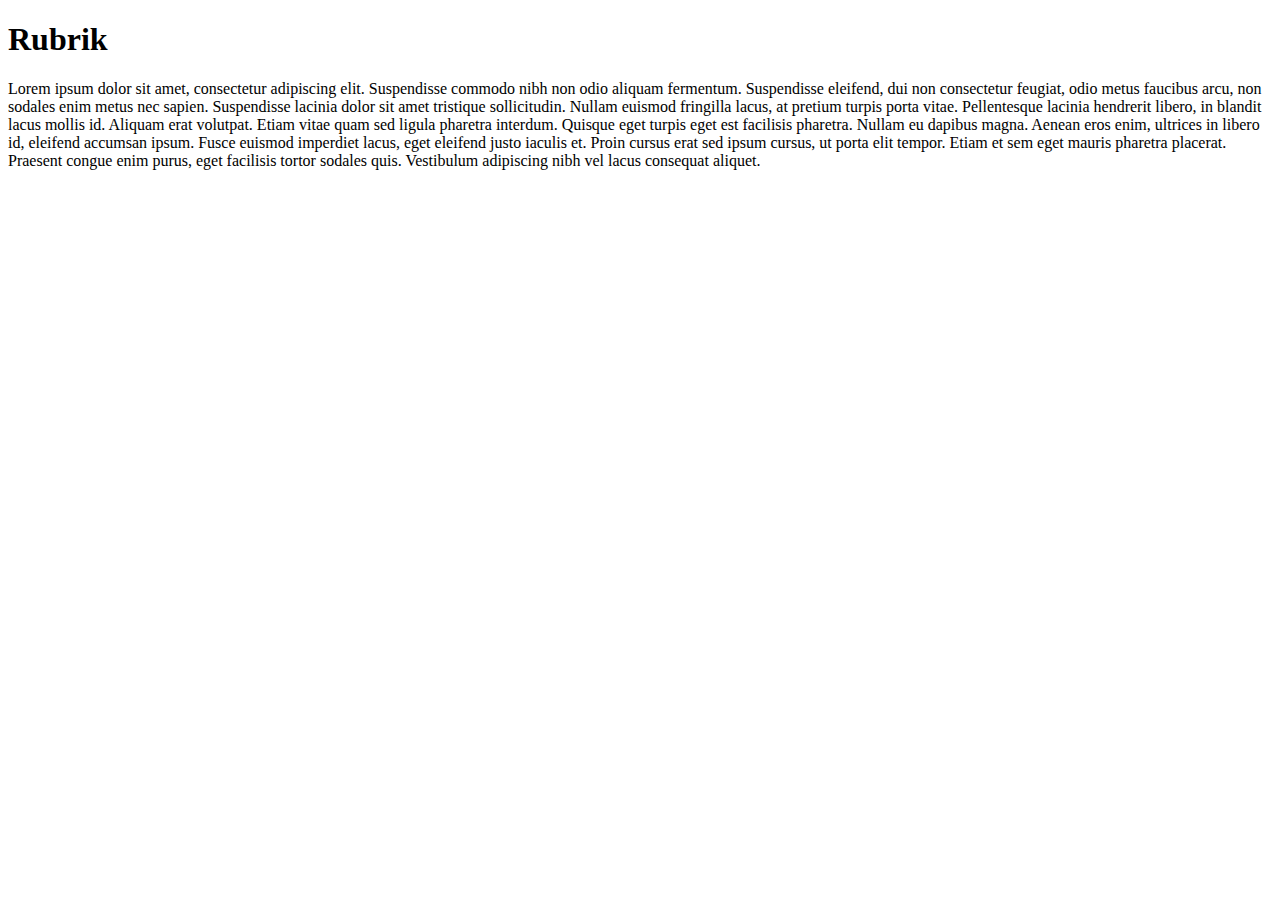
==== index.html @ 55fa5a99 "Initial" ====
<!doctype html>
<html lang="sv">
    <head>
        <meta charset="utf-8" />
        <title>Title</title>
        
    </head>
    <body>
        <h1>Rubrik</h1>
        <p>Lorem ipsum dolor sit amet, consectetur adipiscing elit. Suspendisse commodo nibh non odio aliquam fermentum. Suspendisse eleifend, dui non consectetur feugiat, odio metus faucibus arcu, non sodales enim metus nec sapien. Suspendisse lacinia dolor sit amet tristique sollicitudin. Nullam euismod fringilla lacus, at pretium turpis porta vitae. Pellentesque lacinia hendrerit libero, in blandit lacus mollis id. Aliquam erat volutpat. Etiam vitae quam sed ligula pharetra interdum. Quisque eget turpis eget est facilisis pharetra. Nullam eu dapibus magna. Aenean eros enim, ultrices in libero id, eleifend accumsan ipsum. Fusce euismod imperdiet lacus, eget eleifend justo iaculis et. Proin cursus erat sed ipsum cursus, ut porta elit tempor. Etiam et sem eget mauris pharetra placerat. Praesent congue enim purus, eget facilisis tortor sodales quis. Vestibulum adipiscing nibh vel lacus consequat aliquet.</p>
       
        
    </body>
</html>
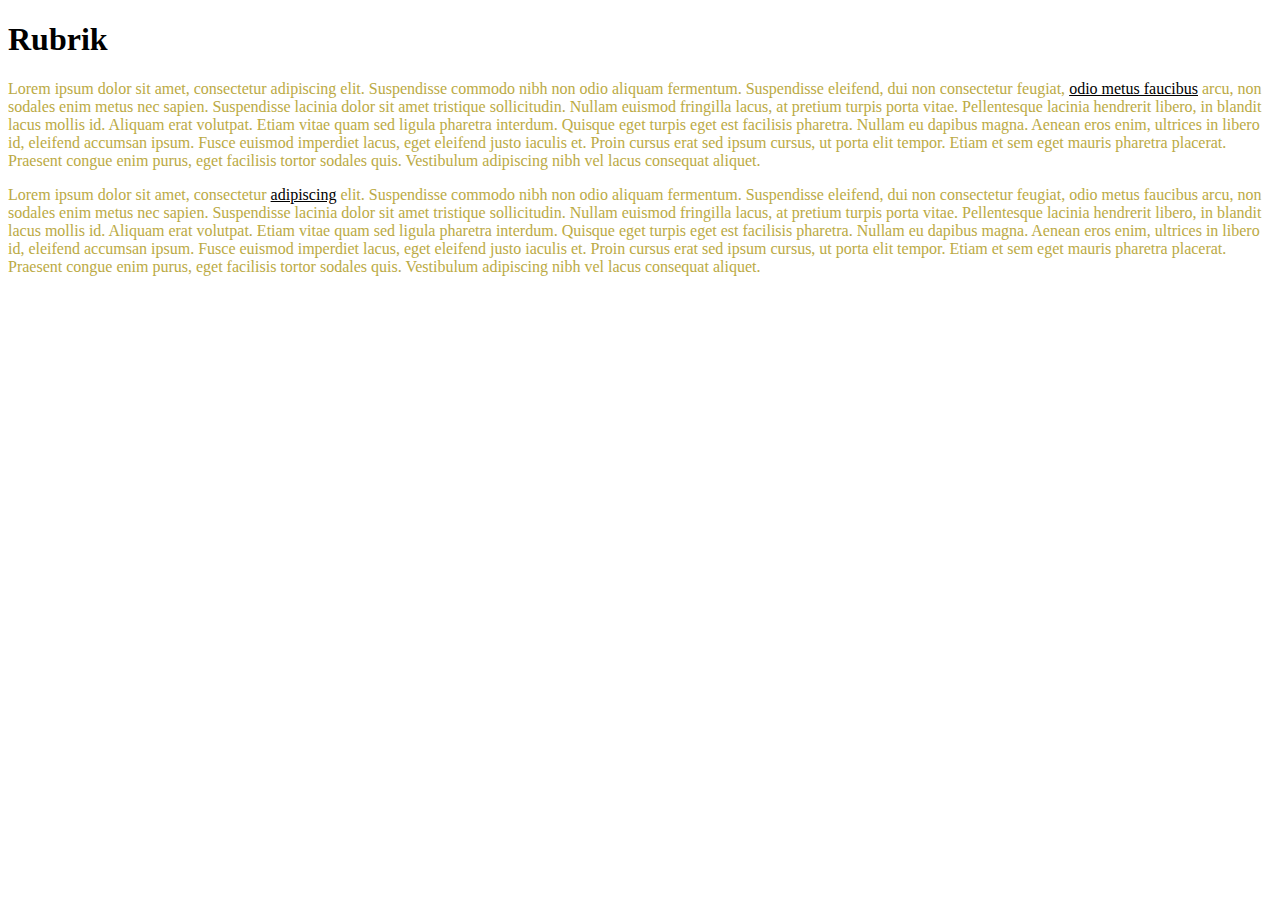
==== commit 0b9576c2: "Förändringar" ====
--- a/index.html
+++ b/index.html
@@ -3,12 +3,12 @@
     <head>
         <meta charset="utf-8" />
         <title>Title</title>
-        
+        <link rel="stylesheet" href="styles/basic.css" />
     </head>
     <body>
         <h1>Rubrik</h1>
-        <p>Lorem ipsum dolor sit amet, consectetur adipiscing elit. Suspendisse commodo nibh non odio aliquam fermentum. Suspendisse eleifend, dui non consectetur feugiat, odio metus faucibus arcu, non sodales enim metus nec sapien. Suspendisse lacinia dolor sit amet tristique sollicitudin. Nullam euismod fringilla lacus, at pretium turpis porta vitae. Pellentesque lacinia hendrerit libero, in blandit lacus mollis id. Aliquam erat volutpat. Etiam vitae quam sed ligula pharetra interdum. Quisque eget turpis eget est facilisis pharetra. Nullam eu dapibus magna. Aenean eros enim, ultrices in libero id, eleifend accumsan ipsum. Fusce euismod imperdiet lacus, eget eleifend justo iaculis et. Proin cursus erat sed ipsum cursus, ut porta elit tempor. Etiam et sem eget mauris pharetra placerat. Praesent congue enim purus, eget facilisis tortor sodales quis. Vestibulum adipiscing nibh vel lacus consequat aliquet.</p>
-       
+        <p>Lorem ipsum dolor sit amet, consectetur adipiscing elit. Suspendisse commodo nibh non odio aliquam fermentum. Suspendisse eleifend, dui non consectetur feugiat, <a href="#">odio metus faucibus</a> arcu, non sodales enim metus nec sapien. Suspendisse lacinia dolor sit amet tristique sollicitudin. Nullam euismod fringilla lacus, at pretium turpis porta vitae. Pellentesque lacinia hendrerit libero, in blandit lacus mollis id. Aliquam erat volutpat. Etiam vitae quam sed ligula pharetra interdum. Quisque eget turpis eget est facilisis pharetra. Nullam eu dapibus magna. Aenean eros enim, ultrices in libero id, eleifend accumsan ipsum. Fusce euismod imperdiet lacus, eget eleifend justo iaculis et. Proin cursus erat sed ipsum cursus, ut porta elit tempor. Etiam et sem eget mauris pharetra placerat. Praesent congue enim purus, eget facilisis tortor sodales quis. Vestibulum adipiscing nibh vel lacus consequat aliquet.</p>
+        <p>Lorem ipsum dolor sit amet, consectetur <a href="http://www.sunet.se">adipiscing</a> elit. Suspendisse commodo nibh non odio aliquam fermentum. Suspendisse eleifend, dui non consectetur feugiat, odio metus faucibus arcu, non sodales enim metus nec sapien. Suspendisse lacinia dolor sit amet tristique sollicitudin. Nullam euismod fringilla lacus, at pretium turpis porta vitae. Pellentesque lacinia hendrerit libero, in blandit lacus mollis id. Aliquam erat volutpat. Etiam vitae quam sed ligula pharetra interdum. Quisque eget turpis eget est facilisis pharetra. Nullam eu dapibus magna. Aenean eros enim, ultrices in libero id, eleifend accumsan ipsum. Fusce euismod imperdiet lacus, eget eleifend justo iaculis et. Proin cursus erat sed ipsum cursus, ut porta elit tempor. Etiam et sem eget mauris pharetra placerat. Praesent congue enim purus, eget facilisis tortor sodales quis. Vestibulum adipiscing nibh vel lacus consequat aliquet.</p>
         
     </body>
 </html>--- a/styles/basic.css
+++ b/styles/basic.css
@@ -0,0 +1,7 @@
+p {color: #ba4;}
+
+a:link    { color: black; }
+a:visited { color: yellow; }
+a:focus   { color: green; }
+a:hover   { color: orange; }
+a:active  { color: silver; }
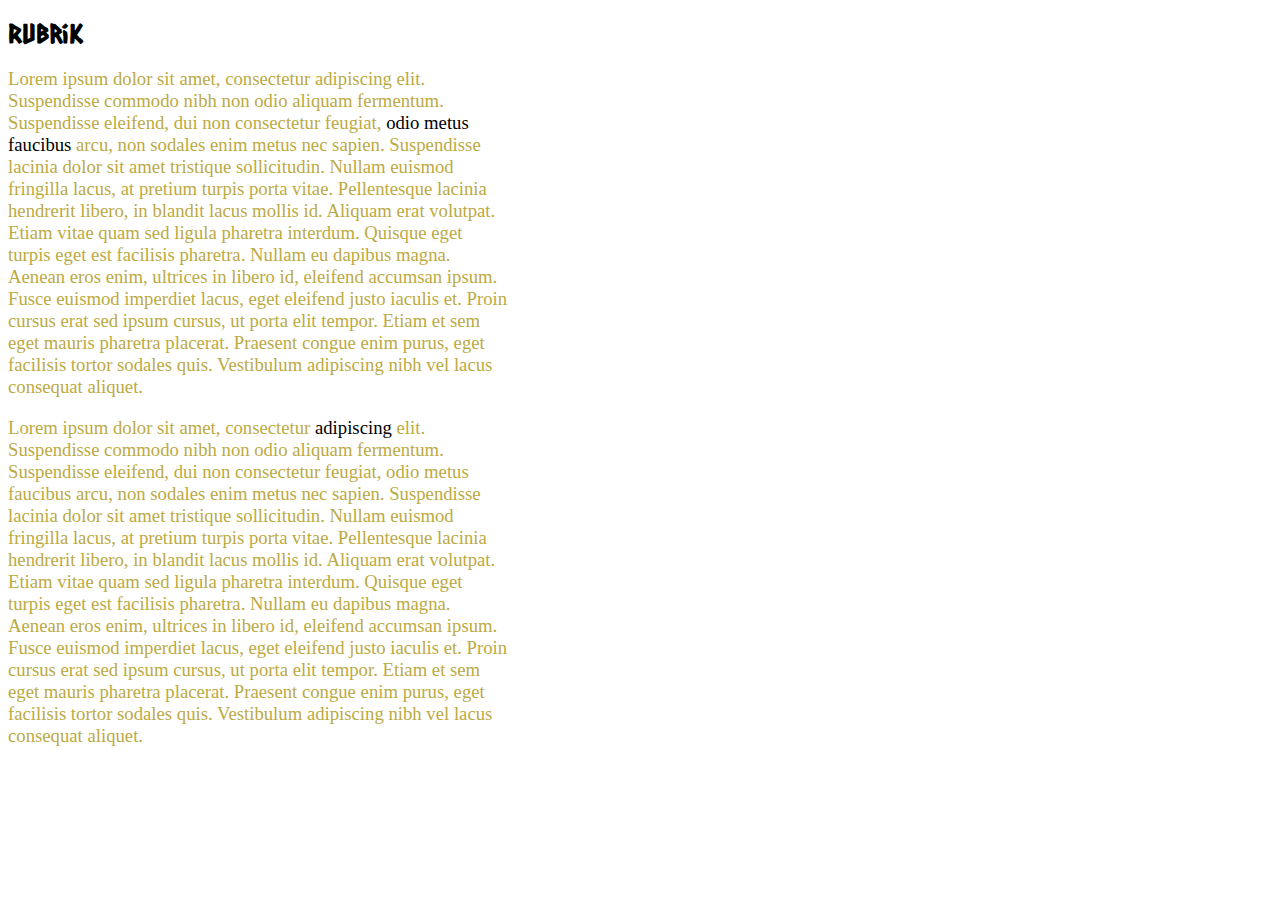
==== commit b3d8856d: "Font" ====
--- a/index.html
+++ b/index.html
@@ -3,6 +3,7 @@
     <head>
         <meta charset="utf-8" />
         <title>Title</title>
+        <link href='http://fonts.googleapis.com/css?family=Caesar+Dressing' rel='stylesheet' type='text/css'>
         <link rel="stylesheet" href="styles/basic.css" />
     </head>
     <body>
--- a/styles/basic.css
+++ b/styles/basic.css
@@ -1,4 +1,24 @@
-p {color: #ba4;}
+
+
+body {
+    font-size: 1.3em;
+    
+    }
+
+p {
+    font-size: 0.9em;
+    color: #ba4;
+    
+    width: 500px;
+}
+a {
+    text-decoration: none;
+}
+
+h1 {
+    font-family: "Caesar Dressing", "arial", sans-serif;
+    font-size: 1.25em;
+}
 
 a:link    { color: black; }
 a:visited { color: yellow; }
